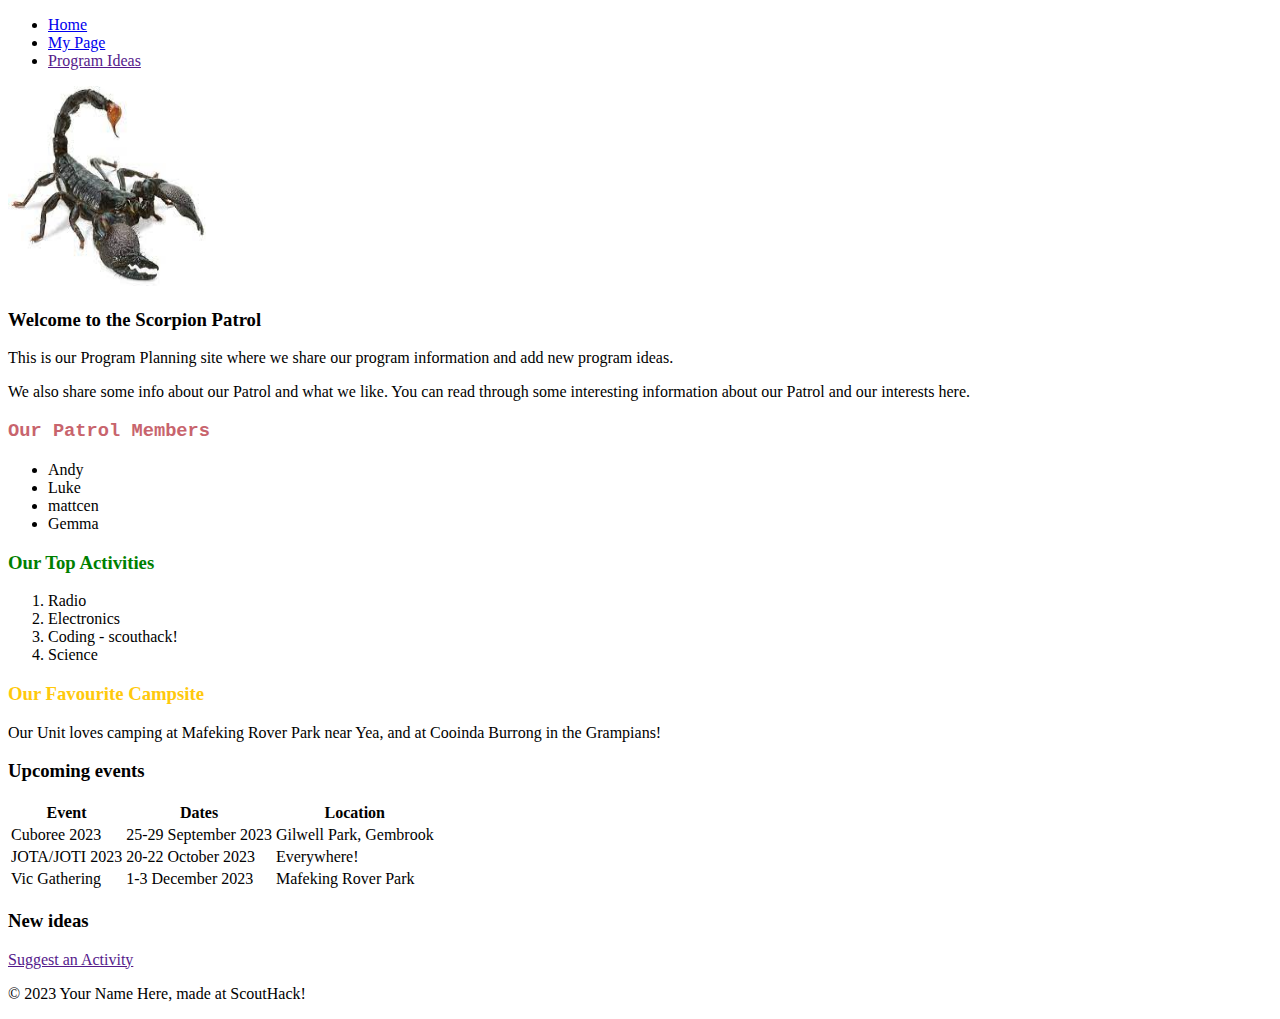
==== index.html @ 69e70038 "More colours and fonts" ====
<!DOCTYPE html>
<html lang="en">

<head>
    <meta charset="UTF-8">
    <meta http-equiv="X-UA-Compatible" content="IE=edge">
    <meta name="viewport" content="width=device-width, initial-scale=1.0">
    <title>Scorpion Patrol</title>
    <link href="static/css/style.css" rel="stylesheet">
</head>

<body>
    <div id="div_content">
        <section>
            <!--x block header x-->
            <header>
                <!-- Put your menu links here -->
                <ul>
                    <li><a href="/">Home</a></li>
                    <li><a href="my-page.html" target="_blank">My Page</a></li>
                    <li><a href="">Program Ideas</a></li>
                </ul>
            </header>
            <!--x endblock header x-->
        </section>

        <section>
            <!--x block content x-->

            <div id="div_first_content">
                <div id="div_patrol_logo">
                    <!-- Put your Patrol logo here! -->
                    <img src="static/img/scorpion.jpg" width="200px" height="200px">
                </div>
                <div id="div_headings_paragraphs">
                    <!-- Heading and Paragraphs -->
                    <h3>Welcome to the Scorpion Patrol</h3>
                    <p>This is our Program Planning site where we share our program information and add new program
                        ideas.</p>
                    <p>We also share some info about our Patrol and what we like. You can read through some interesting
                        information about our Patrol and our interests here.</p>
                </div>
            </div>

            <div id="div_second_content">
                <div id="div_unordered_list">
                    <h3 class="heading_a">Our Patrol Members</h3>
                    <!-- Unordered list -->
                    <ul>
                        <li>Andy</li>
                        <li>Luke</li>
                        <li>mattcen</li>
                        <li>Gemma</li>
                    </ul>
                </div>
                <div id="div_ordered_list">
                    <h3 class="heading_b">Our Top Activities</h3>
                    <!-- Ordered list -->
                    <ol>
                        <li>Radio</li>
                        <li>Electronics</li>
                        <li>Coding - scouthack!</li>
                        <li>Science</li>
                    </ol>
                </div>
                <div id="div_more_paragraphs">
                    <h3 class="heading_c">Our Favourite Campsite</h3>
                    <!-- Paragraph -->
                    <p>Our Unit loves camping at Mafeking Rover Park near Yea, and at Cooinda Burrong in the Grampians!
                    </p>
                </div>
            </div>

            <div id="div_third_content">
                <div id="div_table">
                    <h3>Upcoming events</h3>
                    <!-- Table -->
                    <table>
                        <thead>
                            <tr>
                                <th scope="col">Event</th>
                                <th scope="col">Dates</th>
                                <th scope="col">Location</th>
                            </tr>
                        </thead>
                        <tbody>
                            <tr>
                                <td>Cuboree 2023</td>
                                <td>25-29 September 2023</td>
                                <td>Gilwell Park, Gembrook</td>
                            </tr>
                            <tr>
                                <td>JOTA/JOTI 2023</td>
                                <td>20-22 October 2023</td>
                                <td>Everywhere!</td>
                            </tr>
                            <tr>
                                <td>Vic Gathering</td>
                                <td>1-3 December 2023</td>
                                <td>Mafeking Rover Park</td>
                            </tr>
                        </tbody>
                    </table>
                </div>
                <div id="div_program_link">
                    <h3>New ideas</h3>
                    <a href="">Suggest an Activity</a>
                </div>
            </div>

            <!--x endblock content x-->
        </section>

        <section>
            <!--x block footer x-->
            <footer>
                <p>&copy; 2023 Your Name Here, made at ScoutHack!</p>
            </footer>
            <!--x endblock footer x-->
        </section>
    </div>

</body>

</html>
---- static/css/style.css ----
.heading_a {
    color: rgb(200, 100, 109);
    font-family: "Courier New";
}
.heading_b {
    color: green;
    font-family: Impact;
}
.heading_c {
    color: #ffc90c;
    font-family: Georgia;
}
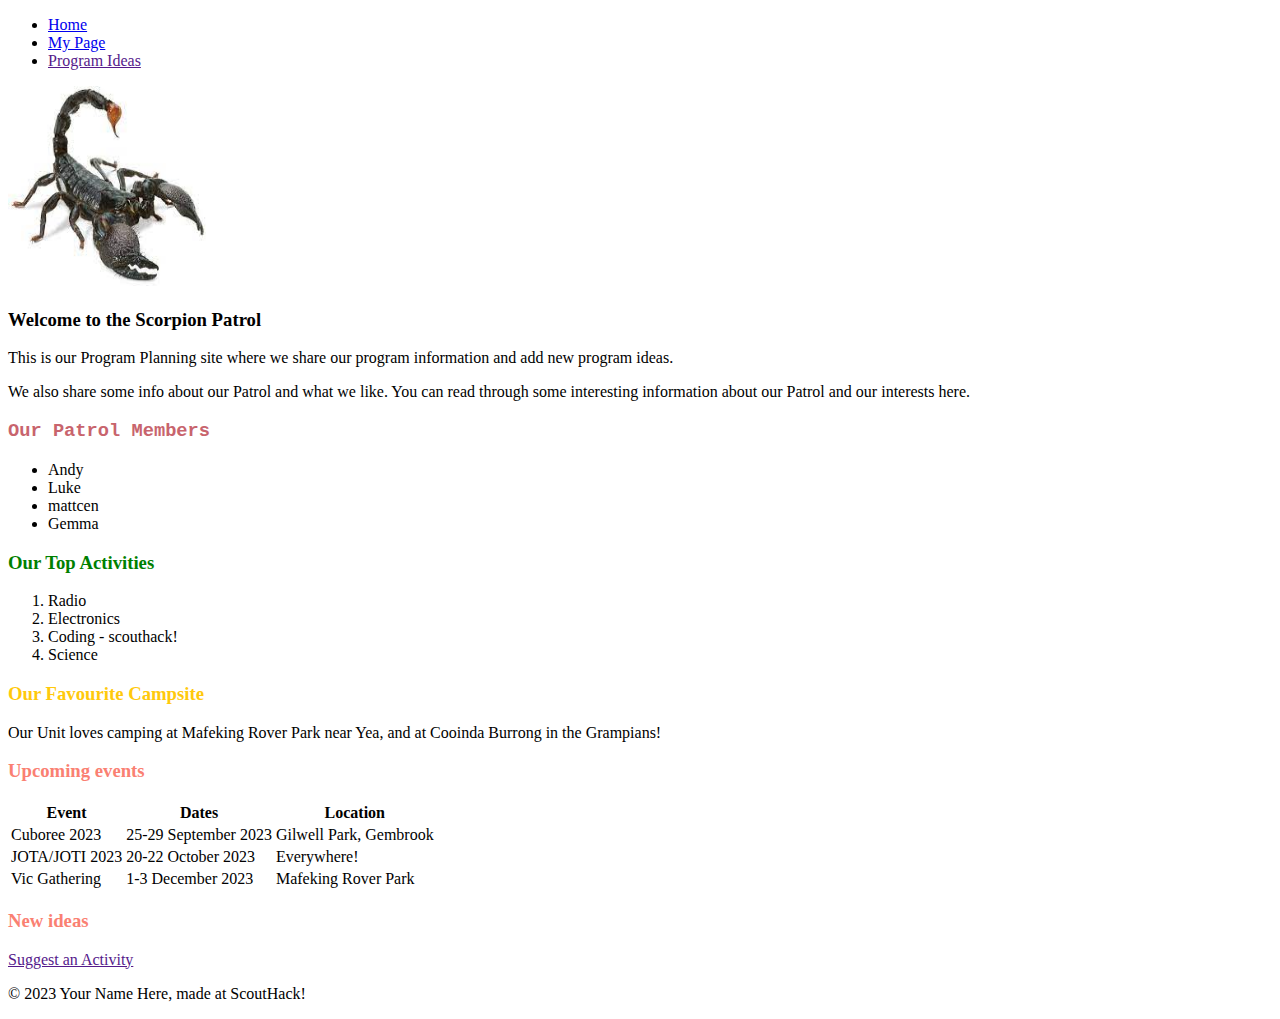
==== commit 2a7457bf: "Adding Bootstrap" ====
--- a/index.html
+++ b/index.html
@@ -6,6 +6,7 @@
     <meta http-equiv="X-UA-Compatible" content="IE=edge">
     <meta name="viewport" content="width=device-width, initial-scale=1.0">
     <title>Scorpion Patrol</title>
+    <link href="http://cdn.scouthack/bootstrap.min.css" rel="stylesheet">
     <link href="static/css/style.css" rel="stylesheet">
 </head>
 
--- a/static/css/style.css
+++ b/static/css/style.css
@@ -10,3 +10,6 @@
     color: #ffc90c;
     font-family: Georgia;
 }
+#div_third_content h3 {
+    color: salmon;
+}
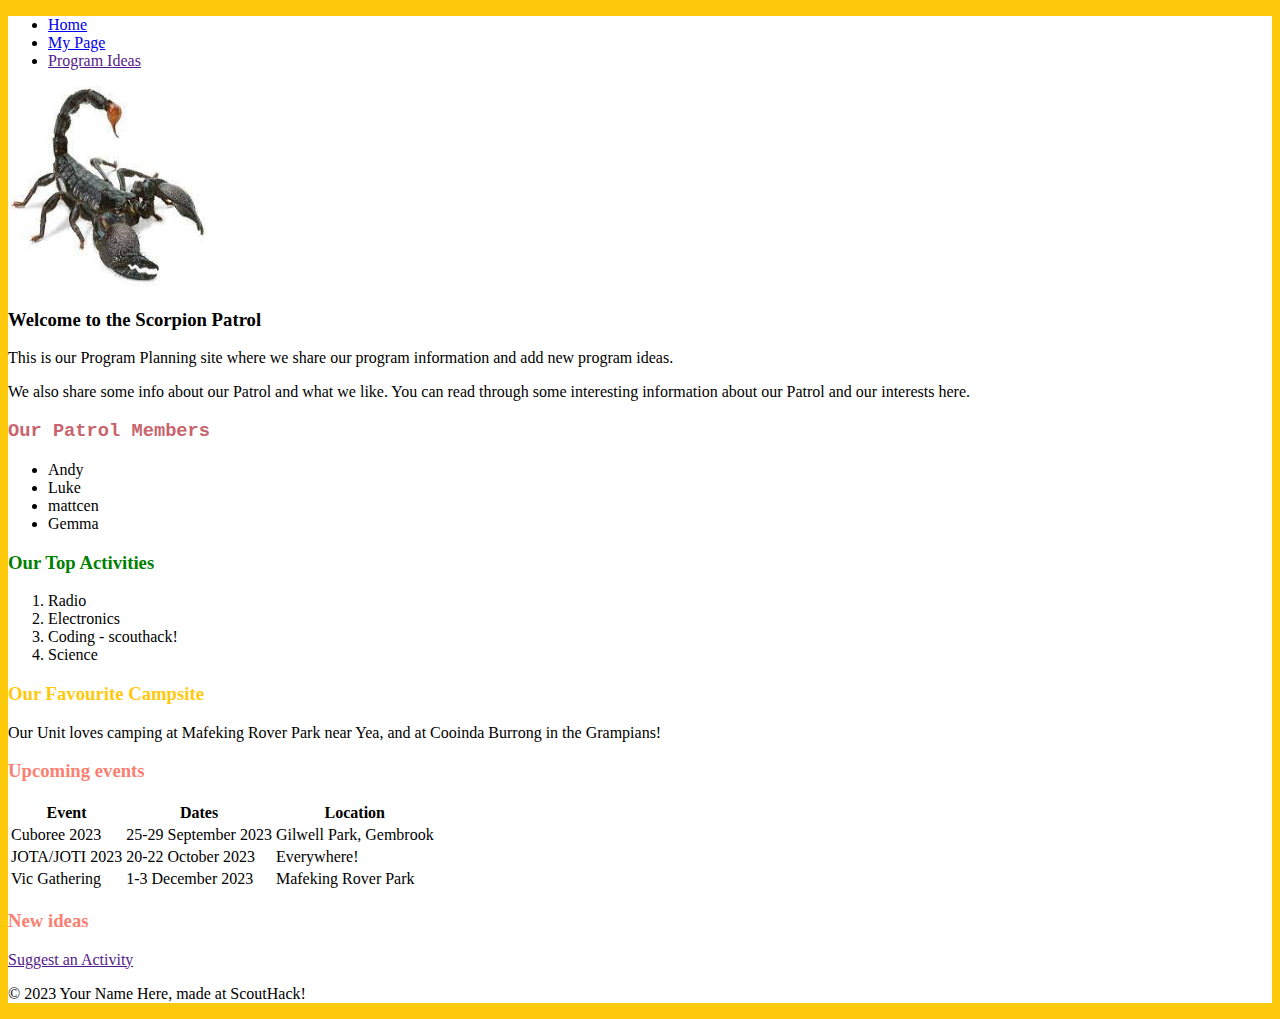
==== commit c5d9aabb: "Add Bootstrap classes to our table" ====
--- a/index.html
+++ b/index.html
@@ -11,15 +11,15 @@
 </head>
 
 <body>
-    <div id="div_content">
+    <div id="div_content" class="container">
         <section>
             <!--x block header x-->
             <header>
                 <!-- Put your menu links here -->
-                <ul>
-                    <li><a href="/">Home</a></li>
-                    <li><a href="my-page.html" target="_blank">My Page</a></li>
-                    <li><a href="">Program Ideas</a></li>
+                <ul class="nav nav-pills">
+                    <li class="nav-item"><a class="nav-link" href="/">Home</a></li>
+                    <li class="nav-item"><a class="nav-link" href="my-page.html" target="_blank">My Page</a></li>
+                    <li class="nav-item"><a class="nav-link" href="">Program Ideas</a></li>
                 </ul>
             </header>
             <!--x endblock header x-->
@@ -28,12 +28,12 @@
         <section>
             <!--x block content x-->
 
-            <div id="div_first_content">
-                <div id="div_patrol_logo">
+            <div id="div_first_content" class="row">
+                <div id="div_patrol_logo" class="col-3">
                     <!-- Put your Patrol logo here! -->
                     <img src="static/img/scorpion.jpg" width="200px" height="200px">
                 </div>
-                <div id="div_headings_paragraphs">
+                <div id="div_headings_paragraphs" class="col-9">
                     <!-- Heading and Paragraphs -->
                     <h3>Welcome to the Scorpion Patrol</h3>
                     <p>This is our Program Planning site where we share our program information and add new program
@@ -43,8 +43,8 @@
                 </div>
             </div>
 
-            <div id="div_second_content">
-                <div id="div_unordered_list">
+            <div id="div_second_content" class="row py-5">
+                <div id="div_unordered_list" class="col-4">
                     <h3 class="heading_a">Our Patrol Members</h3>
                     <!-- Unordered list -->
                     <ul>
@@ -54,7 +54,7 @@
                         <li>Gemma</li>
                     </ul>
                 </div>
-                <div id="div_ordered_list">
+                <div id="div_ordered_list" class="col-4">
                     <h3 class="heading_b">Our Top Activities</h3>
                     <!-- Ordered list -->
                     <ol>
@@ -64,7 +64,7 @@
                         <li>Science</li>
                     </ol>
                 </div>
-                <div id="div_more_paragraphs">
+                <div id="div_more_paragraphs" class="col-4">
                     <h3 class="heading_c">Our Favourite Campsite</h3>
                     <!-- Paragraph -->
                     <p>Our Unit loves camping at Mafeking Rover Park near Yea, and at Cooinda Burrong in the Grampians!
@@ -72,11 +72,11 @@
                 </div>
             </div>
 
-            <div id="div_third_content">
-                <div id="div_table">
+            <div id="div_third_content" class="row">
+                <div id="div_table" class="col-9">
                     <h3>Upcoming events</h3>
                     <!-- Table -->
-                    <table>
+                    <table class="table table-striped">
                         <thead>
                             <tr>
                                 <th scope="col">Event</th>
@@ -103,7 +103,7 @@
                         </tbody>
                     </table>
                 </div>
-                <div id="div_program_link">
+                <div id="div_program_link" class="col-3">
                     <h3>New ideas</h3>
                     <a href="">Suggest an Activity</a>
                 </div>
--- a/static/css/style.css
+++ b/static/css/style.css
@@ -13,3 +13,12 @@
 #div_third_content h3 {
     color: salmon;
 }
+body {
+    background-color: #ffc90c;
+}
+.container {
+    background-color: white;
+}
+.btn-primary {
+    background-color: purple;
+}
